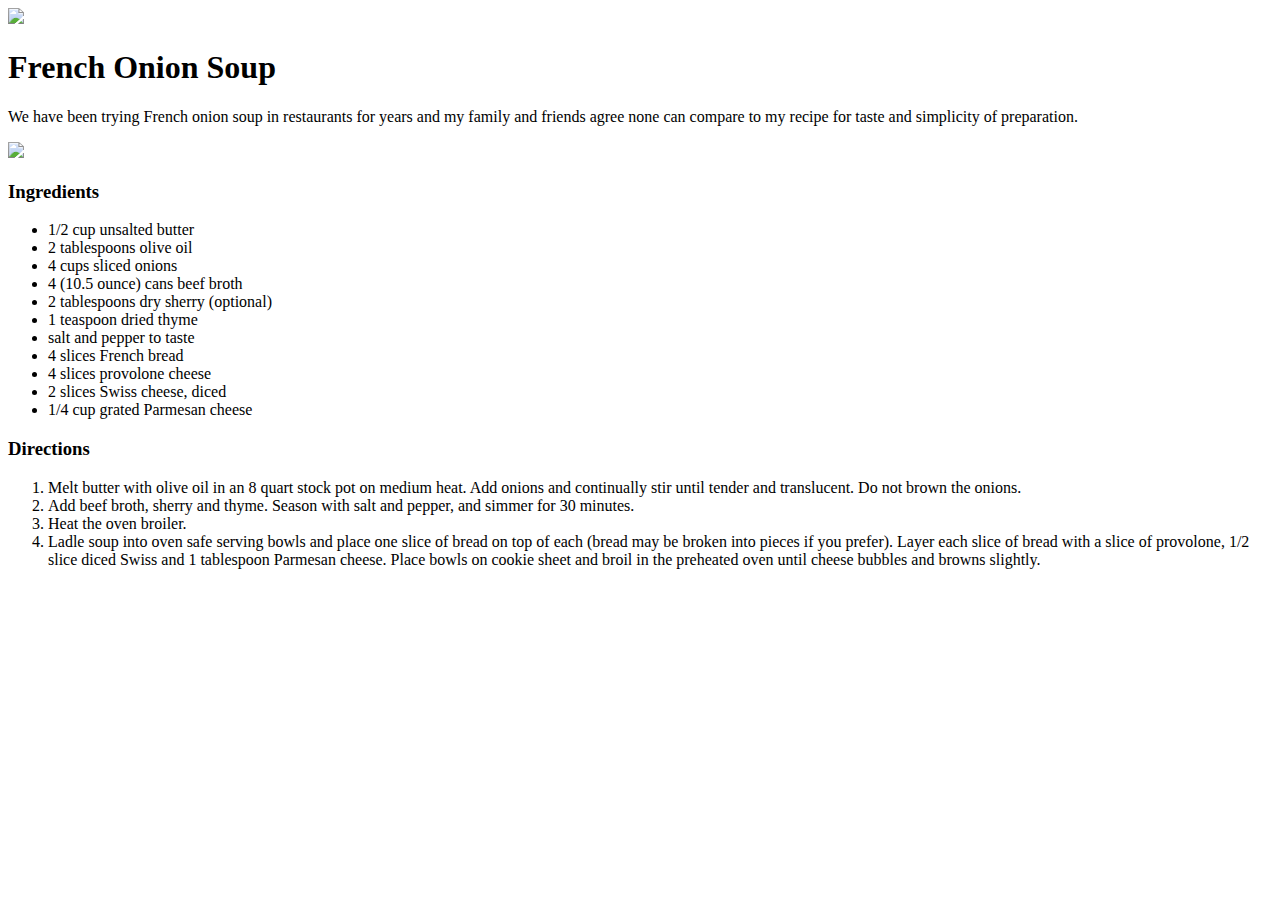
==== starter-code/extra-french-soup/index.html @ 517d2ec9 "Soup: Add HTML tags" ====
<!DOCTYPE html>
<html lang="en">
<head>
  <title>French Onion Soup Recipe</title>
  <link rel="stylesheet" href="./css/main.css" />
  <!-- Google fonts gives us access to the Open Sans Font -->
  <!-- Google fonts is also awesome! Make sure to check it out -->
  <link href="https://fonts.googleapis.com/css?family=Open+Sans:300,600" rel="stylesheet" />
</head>
<body>
  <div>
    <img src="./images/soup.jpg" />
    <h1>French Onion Soup</h1>
  </div>
  <div>
    <p>We have been trying French onion soup in restaurants for years and my family
      and friends agree none can compare to my recipe for taste and simplicity of
      preparation.</p>
    <img src="./images/recipe-info.png" />
  </div>
  <div>
    <h3>Ingredients</h3>
    <ul>
      <li>1/2 cup unsalted butter</li>
      <li>2 tablespoons olive oil</li>
      <li>4 cups sliced onions</li>
      <li>4 (10.5 ounce) cans beef broth</li>
      <li>2 tablespoons dry sherry (optional)</li>
      <li>1 teaspoon dried thyme</li>
      <li>salt and pepper to taste</li>
      <li>4 slices French bread</li>
      <li>4 slices provolone cheese</li>
      <li>2 slices Swiss cheese, diced</li>
      <li>1/4 cup grated Parmesan cheese</li>
    </ul>
  </div>
  <div>
    <h3>Directions</h3>
    <ol>
      <li>Melt butter with olive oil in an 8 quart stock pot on medium heat. Add onions and
          continually stir until tender and translucent. Do not brown the onions.</li>
      <li>Add beef broth, sherry and thyme. Season with salt and pepper, and simmer for 30
          minutes.</li>
      <li>Heat the oven broiler.</li>
      <li>Ladle soup into oven safe serving bowls and place one slice of bread on top of each
          (bread may be broken into pieces if you prefer). Layer each slice of bread with a slice of
          provolone, 1/2 slice diced Swiss and 1 tablespoon Parmesan cheese. Place bowls on
          cookie sheet and broil in the preheated oven until cheese bubbles and browns slightly.</li>
    </ol>
  </div>
</body>
</html>
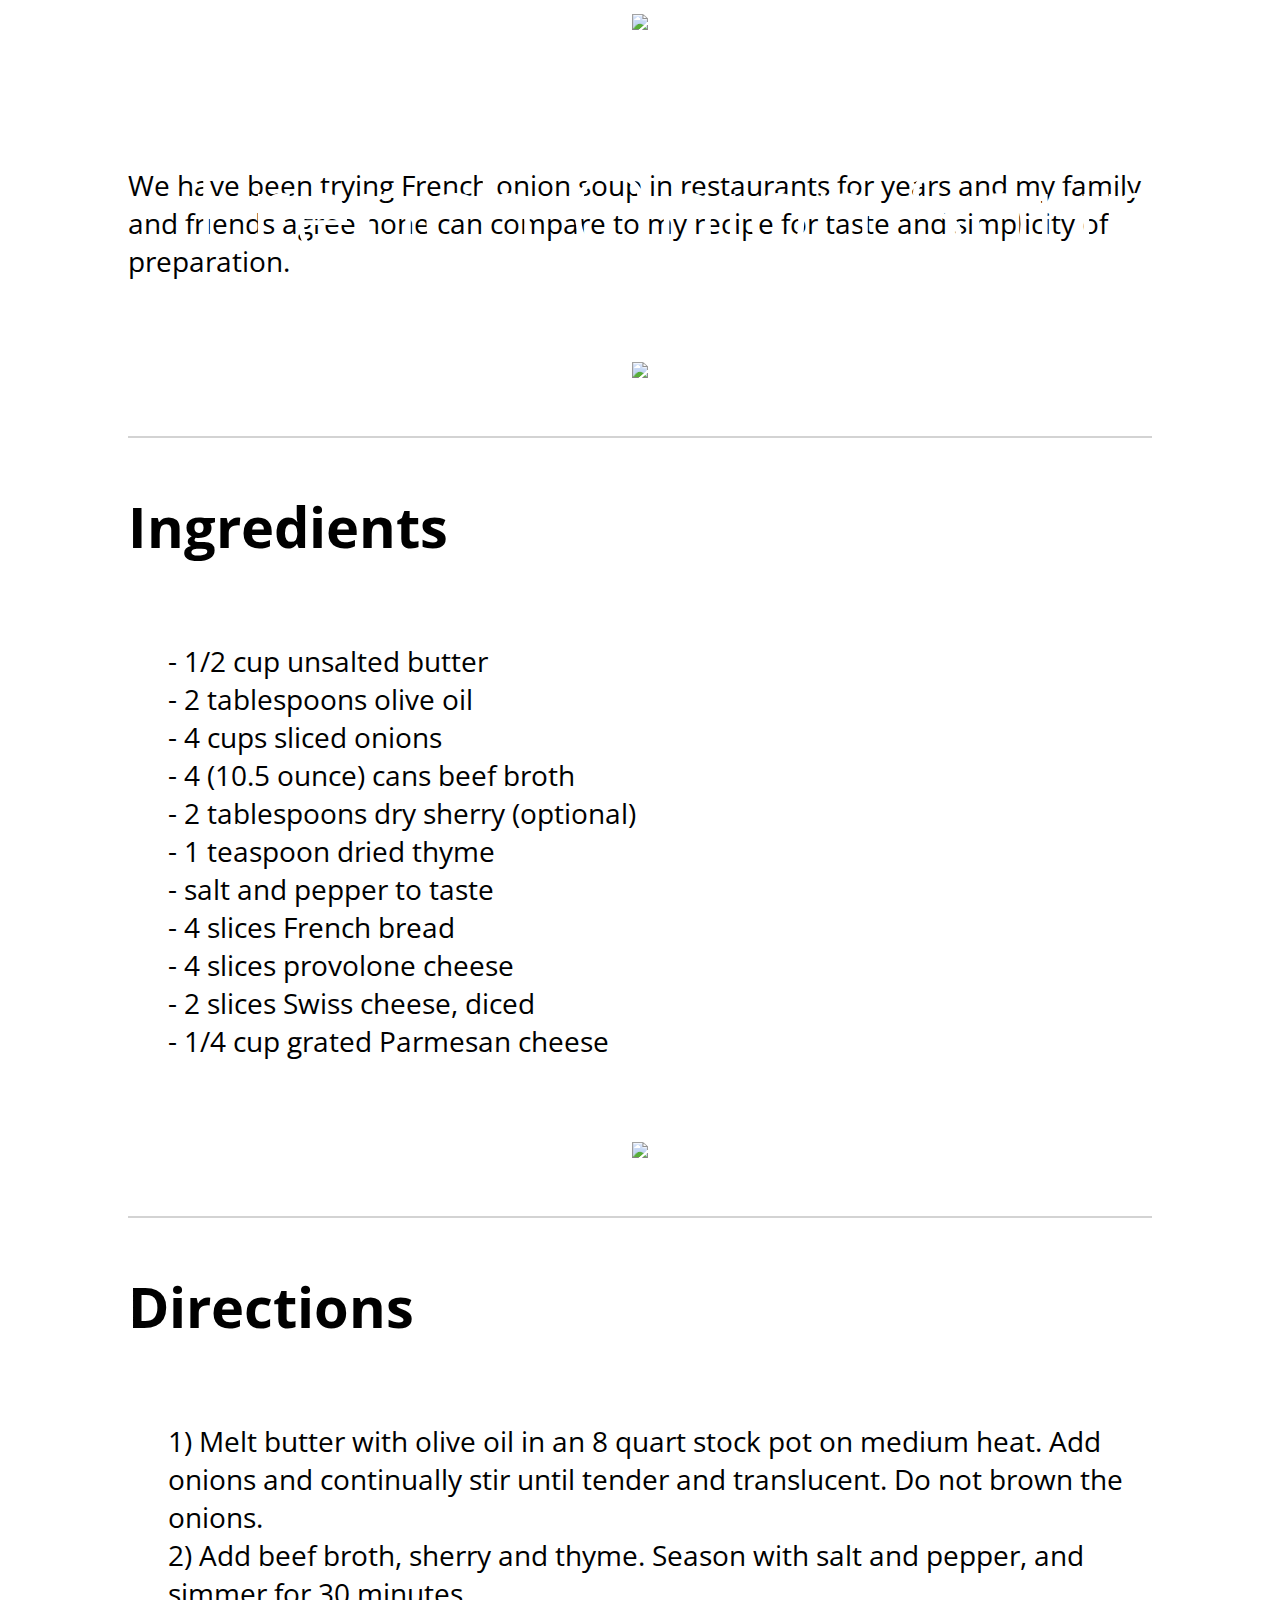
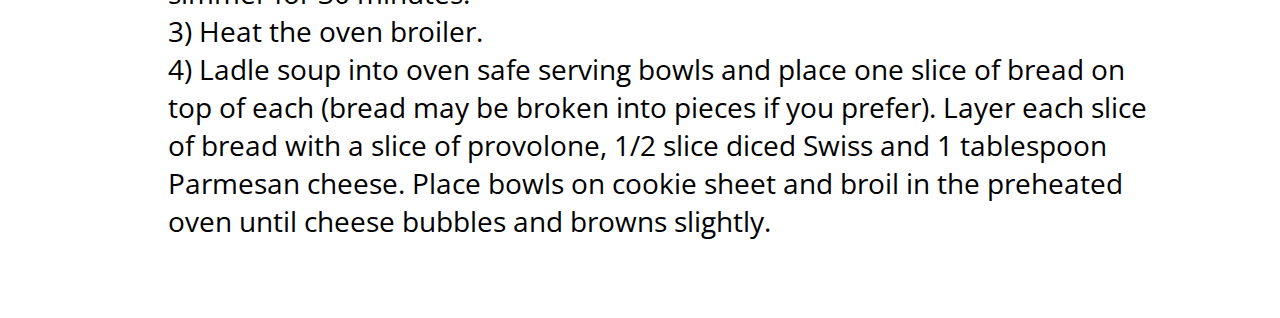
==== commit 1d000b20: "Soup: CSS styling. Add missing pic." ====
--- a/starter-code/extra-french-soup/index.html
+++ b/starter-code/extra-french-soup/index.html
@@ -8,19 +8,21 @@
   <link href="https://fonts.googleapis.com/css?family=Open+Sans:300,600" rel="stylesheet" />
 </head>
 <body>
-  <div>
-    <img src="./images/soup.jpg" />
-    <h1>French Onion Soup</h1>
+  <div class="banner">
+    <img id="soup-img" src="./images/soup.jpg" />
+    <p class="recipe-name">French Onion Soup</p>
   </div>
-  <div>
+  <div class="recipe-description">
     <p>We have been trying French onion soup in restaurants for years and my family
       and friends agree none can compare to my recipe for taste and simplicity of
       preparation.</p>
-    <img src="./images/recipe-info.png" />
+    <div class="recipe-img">
+        <img src="./images/recipe-info.png" />
+    </div>
   </div>
-  <div>
-    <h3>Ingredients</h3>
-    <ul>
+  <div class="recipe-ingredients">
+    <h1>Ingredients</h1>
+    <ul class="ingredients-list">
       <li>1/2 cup unsalted butter</li>
       <li>2 tablespoons olive oil</li>
       <li>4 cups sliced onions</li>
@@ -33,10 +35,13 @@
       <li>2 slices Swiss cheese, diced</li>
       <li>1/4 cup grated Parmesan cheese</li>
     </ul>
+    <div class="cooking-img">
+      <img src="./images/cooking-info.png" />
+    </div>
   </div>
-  <div>
-    <h3>Directions</h3>
-    <ol>
+  <div class="recipe-directions">
+    <h1>Directions</h1>
+    <ol class="directions-list">
       <li>Melt butter with olive oil in an 8 quart stock pot on medium heat. Add onions and
           continually stir until tender and translucent. Do not brown the onions.</li>
       <li>Add beef broth, sherry and thyme. Season with salt and pepper, and simmer for 30
--- a/starter-code/extra-french-soup/css/main.css
+++ b/starter-code/extra-french-soup/css/main.css
@@ -0,0 +1,64 @@
+/*Some necessary adjustments*/
+h1, body, html, main {
+  margin: 0;
+}
+
+html, body {
+  font-family: 'Open Sans', sans-serif;
+  font-size: 28px;
+  margin: 0;
+}
+
+h1 {
+  padding-bottom: 50px;
+}
+
+#soup-img {
+  width: 100vmax;
+}
+
+.banner {
+  position: relative;
+  text-align: center;
+  padding-bottom: 50px;
+}
+
+.directions-list {
+  counter-reset: list;
+}
+.directions-list > li {
+  list-style: none;
+}
+.directions-list li:before {
+  content: counter(list, numeric) ") ";
+  counter-increment: list;
+}
+
+.ingredients-list {
+  list-style-type: none;
+}
+.ingredients-list li:before {
+  content: "- ";
+}
+
+.recipe-description, .recipe-ingredients, .recipe-directions {
+  width: 80%;
+  margin: 0 auto;
+  padding: 50px 0;
+  background-color: white;
+}
+.recipe-description, .recipe-ingredients {
+  border-bottom: 2px solid lightgray;
+}
+.recipe-name {
+  color: white;
+  font-size: 4em;
+  font-weight: 300;
+  position: absolute;
+  top: 25%;
+  left: 15%;
+}
+.recipe-img, .cooking-img {
+  text-align: center;
+  padding-top: 40px;
+}
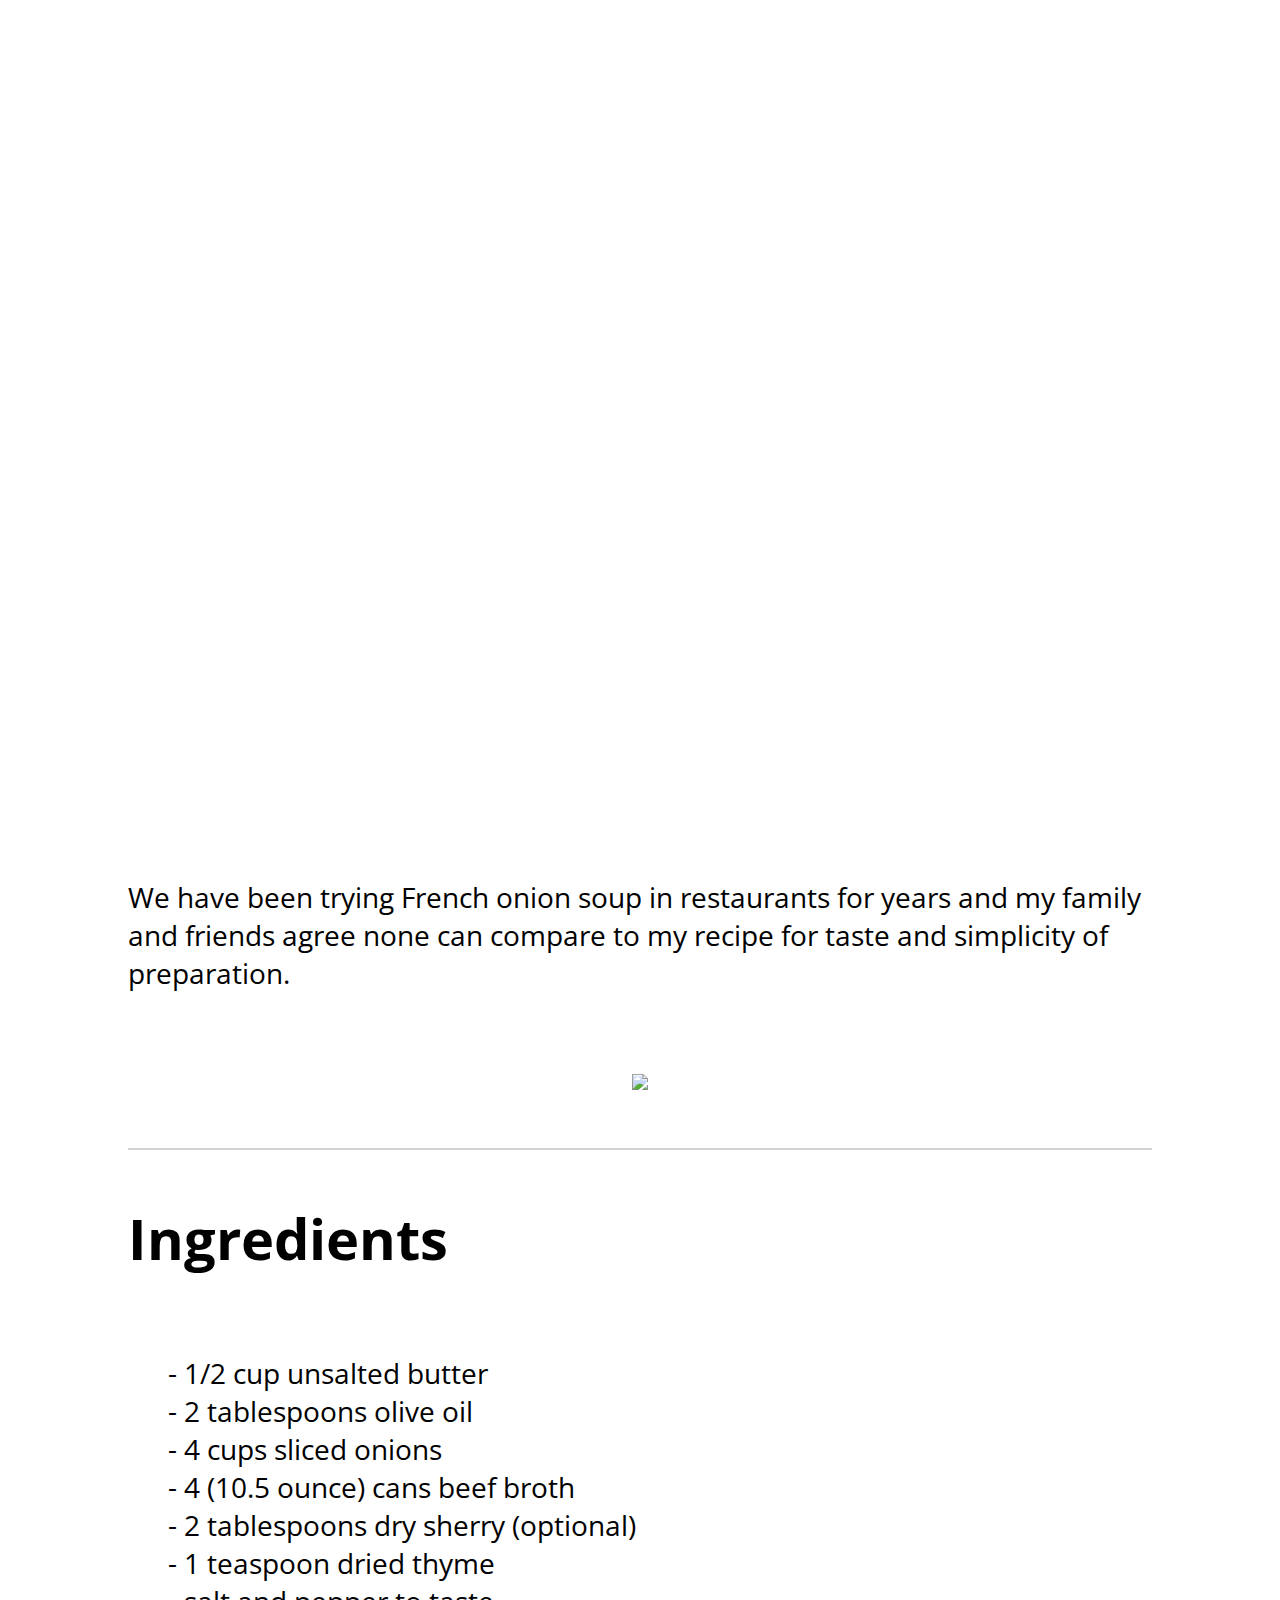
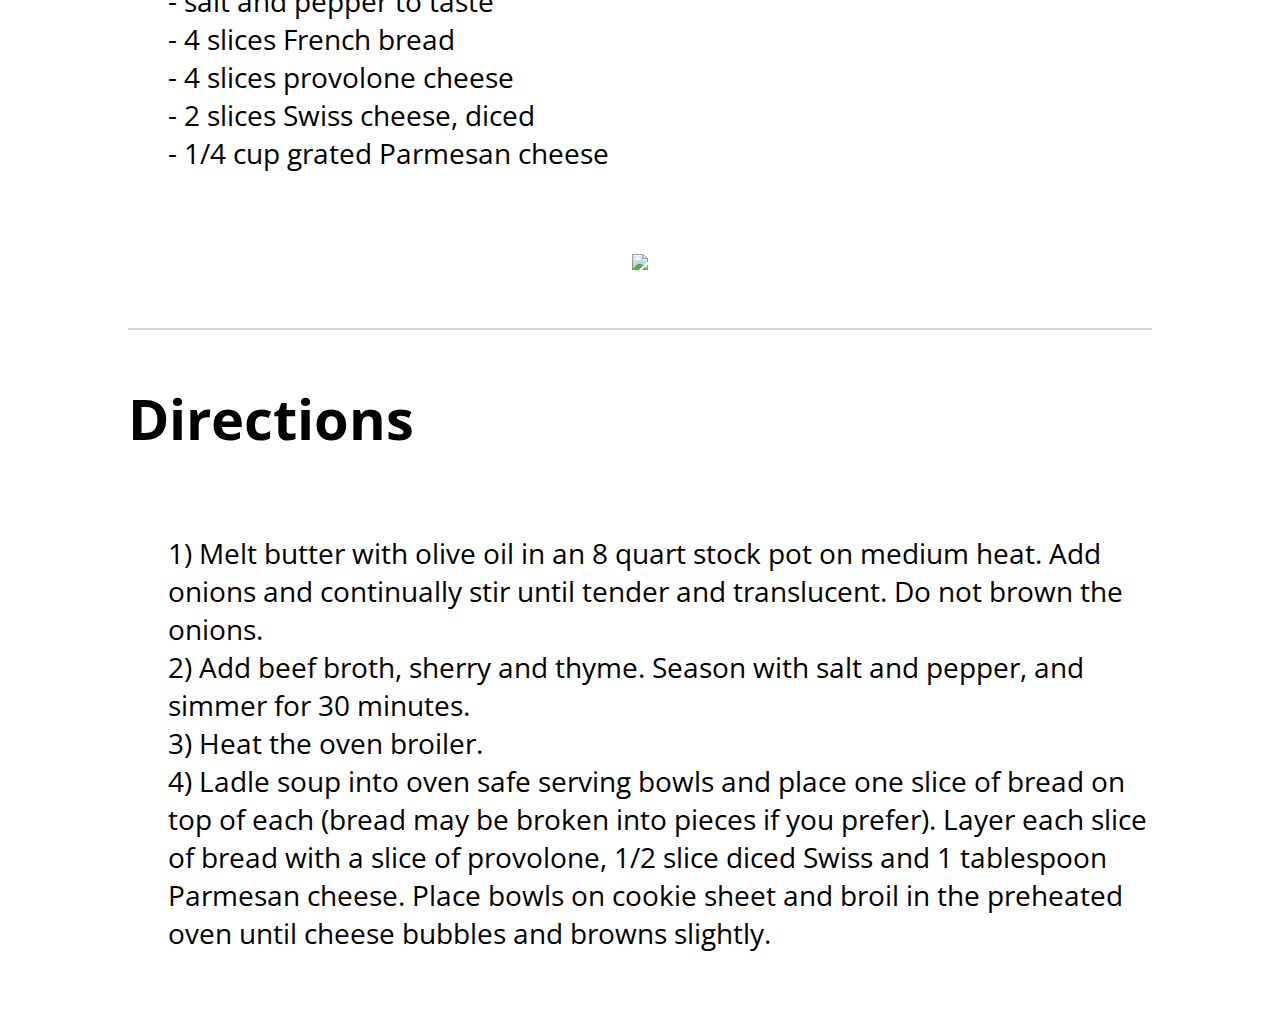
==== commit 744d8dd8: "Both: padding-bottom removed. Soup major fix." ====
--- a/starter-code/extra-french-soup/index.html
+++ b/starter-code/extra-french-soup/index.html
@@ -9,7 +9,7 @@
 </head>
 <body>
   <div class="banner">
-    <img id="soup-img" src="./images/soup.jpg" />
+    <!-- <img id="soup-img" src="./images/soup.jpg" /> -->
     <p class="recipe-name">French Onion Soup</p>
   </div>
   <div class="recipe-description">
--- a/starter-code/extra-french-soup/css/main.css
+++ b/starter-code/extra-french-soup/css/main.css
@@ -13,14 +13,13 @@
   padding-bottom: 50px;
 }
 
-#soup-img {
+.banner {
+  text-align: center;
   width: 100vmax;
-}
-
-.banner {
-  position: relative;
-  text-align: center;
-  padding-bottom: 50px;
+  height: 800px;
+  background-image: url("../images/soup.jpg");
+  background-size: cover;
+  background-repeat: no-repeat;
 }
 
 .directions-list {
@@ -52,11 +51,11 @@
 }
 .recipe-name {
   color: white;
-  font-size: 4em;
+  font-size: 3em;
   font-weight: 300;
-  position: absolute;
-  top: 25%;
-  left: 15%;
+  line-height: 800px;
+  margin: 0;
+  
 }
 .recipe-img, .cooking-img {
   text-align: center;
